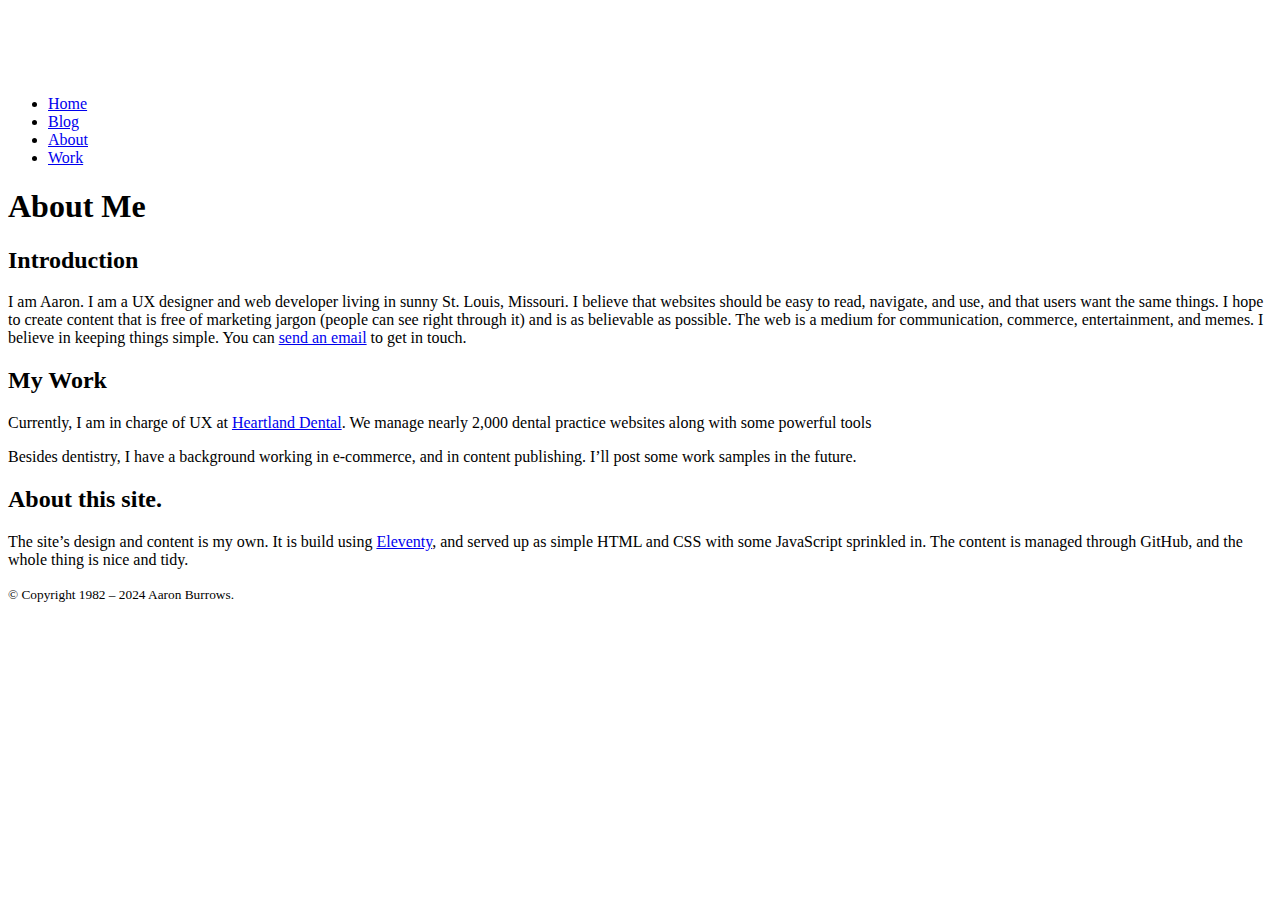
==== _dist/about/index.html @ b489a193 "Deploy from private repo at Thu Nov 28 02:48:36 UTC 2024" ====
<!DOCTYPE html>
<html lang="en">
	<head>
		<meta http-equiv="Content-Type" content="text/html; charset=utf-8" />
		<title>About Me | Aaron Burrows</title>
		<meta name="viewport" content="width=device-width, initial-scale=1.0, viewport-fit=cover" />
<meta name="apple-mobile-web-app-capable" content="yes" />
<meta name="theme-color" content="#f103a0" />
<meta name="description" content="Learn about Aaron, a UX designer and web developer fom St Louis." />
<meta name="color-scheme" content="dark light" />

<link rel="preconnect" href="https://www.googletagmanager.com" crossorigin />
<link rel="preconnect" href="https://fonts.gstatic.com" crossorigin />
<link rel="stylesheet" type="text/css" href="/assets/css/main.css" />
<link rel="stylesheet" type="text/css" href="/assets/css/fonts.css" />
	</head>
	<body class="about">
		<header class="page-header">
<div class="wrap">
	<a href="/" class="logo">
	<svg xmlns="http://www.w3.org/2000/svg" viewBox="0 0 1078.89 56.88" title="Aaron Burrows"><path fill="#ffffff" d="M33.5,34.64l-6.85-20h-.16l-7.08,20ZM32.81,1.29,53.14,55.65H40.73l-4.11-12.1H16.29L12,55.65H0L20.56,1.29Zm84.82,33.35-6.85-20h-.16l-7.08,20Zm-.69-33.35,20.33,54.36H124.86l-4.11-12.1H100.42l-4.26,12.1h-12L104.68,1.29ZM199,25.89c2.75,0,4.8-.61,6.17-1.83s2.06-3.2,2.06-5.94-.69-4.55-2.06-5.75-3.42-1.79-6.17-1.79H185.92V25.89Zm4.27-24.6a17.62,17.62,0,0,1,6.58,1.18,15.3,15.3,0,0,1,5,3.24,14.12,14.12,0,0,1,3.2,4.76,15.28,15.28,0,0,1,1.1,5.82,16.28,16.28,0,0,1-2,8.3,12.65,12.65,0,0,1-6.58,5.33v.15a9.2,9.2,0,0,1,3.65,1.87,10.33,10.33,0,0,1,2.36,3,13.54,13.54,0,0,1,1.33,3.77,31.5,31.5,0,0,1,.57,4.11c.05.86.11,1.88.16,3s.14,2.36.26,3.58a24,24,0,0,0,.61,3.47,8.09,8.09,0,0,0,1.26,2.77H208.84a20.62,20.62,0,0,1-1.22-6.16q-.23-3.59-.69-6.85c-.4-2.85-1.27-4.93-2.59-6.25s-3.47-2-6.47-2h-12V55.65H174V1.29Zm68,34.07a18.08,18.08,0,0,0,2.55,5.83,13.09,13.09,0,0,0,4.57,4.15,15.84,15.84,0,0,0,13.71,0,13.06,13.06,0,0,0,4.56-4.15,18.1,18.1,0,0,0,2.56-5.83A27.64,27.64,0,0,0,300,28.7a30,30,0,0,0-.79-6.93,18.39,18.39,0,0,0-2.56-6,12.91,12.91,0,0,0-4.56-4.19,15.84,15.84,0,0,0-13.71,0,13,13,0,0,0-4.57,4.19,18.37,18.37,0,0,0-2.55,6,30.51,30.51,0,0,0-.8,6.93,28.16,28.16,0,0,0,.8,6.66Zm-10.92-18a27.17,27.17,0,0,1,5.25-9.1,24,24,0,0,1,8.42-6.09,29.71,29.71,0,0,1,22.49,0,24.19,24.19,0,0,1,8.38,6.09,27,27,0,0,1,5.25,9.1A33.92,33.92,0,0,1,312,28.7a32.9,32.9,0,0,1-1.83,11.08,26.51,26.51,0,0,1-5.25,8.95,24.18,24.18,0,0,1-8.38,6,30.25,30.25,0,0,1-22.5,0,24.16,24.16,0,0,1-8.41-6,26.51,26.51,0,0,1-5.25-8.95,32.9,32.9,0,0,1-1.83-11.08A33.92,33.92,0,0,1,260.38,17.4ZM364,1.29l22.69,36.47h.15V1.29H398V55.65H386.08L363.47,19.26h-.16V55.65H352.12V1.29Zm153.71,22A8.56,8.56,0,0,0,523,21.77Q525,20.26,525,16.83a6.29,6.29,0,0,0-.69-3.13,5.11,5.11,0,0,0-1.82-1.9,7.69,7.69,0,0,0-2.63-1,17.72,17.72,0,0,0-3.08-.27H505.6V23.3Zm1.52-22a33.66,33.66,0,0,1,7.08.69,15.26,15.26,0,0,1,5.49,2.25,10.52,10.52,0,0,1,3.54,4.14,14.72,14.72,0,0,1,1.25,6.4,11.93,11.93,0,0,1-1.86,6.85,13.55,13.55,0,0,1-5.52,4.49,13.11,13.11,0,0,1,7.5,5.07,15,15,0,0,1,2.47,8.71,14.88,14.88,0,0,1-1.6,7.12,13.83,13.83,0,0,1-4.3,4.91,19,19,0,0,1-6.17,2.82,27.53,27.53,0,0,1-7.12.91H493.65V1.29Zm-.83,45.08a15.82,15.82,0,0,0,3.35-.35,8.2,8.2,0,0,0,2.81-1.14,5.63,5.63,0,0,0,1.94-2.17,7.42,7.42,0,0,0,.73-3.5q0-4.18-2.36-6a10.12,10.12,0,0,0-6.25-1.79h-13V46.37ZM619.2,51.5q-6.16,5.37-17.06,5.37t-17.09-5.33Q579,46.22,579,35.1V1.29h12V35.1a25.36,25.36,0,0,0,.38,4.34,8.44,8.44,0,0,0,5,6.43,13.7,13.7,0,0,0,5.82,1q6.4,0,8.83-2.86t2.44-8.94V1.29h12V35.1q0,11-6.16,16.4Zm73.47-25.61q4.11,0,6.16-1.83t2.06-5.94c0-2.64-.69-4.55-2.06-5.75s-3.42-1.79-6.16-1.79h-13.1V25.89Zm4.26-24.6a17.67,17.67,0,0,1,6.59,1.18,15.25,15.25,0,0,1,5,3.24,14.12,14.12,0,0,1,3.2,4.76,15.28,15.28,0,0,1,1.1,5.82,16.28,16.28,0,0,1-2,8.3,12.65,12.65,0,0,1-6.58,5.33v.15a9.2,9.2,0,0,1,3.65,1.87,10,10,0,0,1,2.36,3,13.57,13.57,0,0,1,1.34,3.77,35.32,35.32,0,0,1,.57,4.11c.05.86.1,1.88.15,3s.14,2.36.27,3.58a24,24,0,0,0,.6,3.47,8.09,8.09,0,0,0,1.26,2.77h-12a21.26,21.26,0,0,1-1.22-6.16q-.22-3.59-.69-6.85-.6-4.28-2.58-6.25t-6.48-2H679.57V55.65h-12V1.29Zm82.68,24.6q4.11,0,6.17-1.83t2.05-5.94c0-2.64-.68-4.55-2.05-5.75s-3.43-1.79-6.17-1.79H766.52V25.89Zm4.27-24.6a17.62,17.62,0,0,1,6.58,1.18,15.4,15.4,0,0,1,5,3.24,14.09,14.09,0,0,1,3.19,4.76,15.29,15.29,0,0,1,1.11,5.82,16.38,16.38,0,0,1-2,8.3,12.67,12.67,0,0,1-6.59,5.33v.15a9.17,9.17,0,0,1,3.66,1.87,10.33,10.33,0,0,1,2.36,3,13.87,13.87,0,0,1,1.33,3.77,31.5,31.5,0,0,1,.57,4.11c0,.86.1,1.88.15,3s.14,2.36.27,3.58a24,24,0,0,0,.61,3.47,7.73,7.73,0,0,0,1.26,2.77h-12a21.26,21.26,0,0,1-1.22-6.16q-.23-3.59-.68-6.85-.62-4.28-2.59-6.25t-6.47-2h-12V55.65h-12V1.29Zm68,34.07a18.08,18.08,0,0,0,2.55,5.83A13.09,13.09,0,0,0,859,45.34a15.82,15.82,0,0,0,13.7,0,13,13,0,0,0,4.57-4.15,18.08,18.08,0,0,0,2.55-5.83,27.16,27.16,0,0,0,.8-6.66,29.42,29.42,0,0,0-.8-6.93,18.37,18.37,0,0,0-2.55-6,12.94,12.94,0,0,0-4.57-4.19,15.82,15.82,0,0,0-13.7,0,12.94,12.94,0,0,0-4.57,4.19,18.37,18.37,0,0,0-2.55,6,30,30,0,0,0-.8,6.93,27.65,27.65,0,0,0,.8,6.66ZM841,17.4a27,27,0,0,1,5.25-9.1,24,24,0,0,1,8.41-6.09,29.74,29.74,0,0,1,22.5,0,24.06,24.06,0,0,1,8.37,6.09,27,27,0,0,1,5.26,9.1,33.91,33.91,0,0,1,1.82,11.3,32.64,32.64,0,0,1-1.82,11.08,26.54,26.54,0,0,1-5.26,8.95,24.14,24.14,0,0,1-8.37,6,30.25,30.25,0,0,1-22.5,0,24.16,24.16,0,0,1-8.41-6A26.35,26.35,0,0,1,841,39.78a32.9,32.9,0,0,1-1.83-11.08A33.91,33.91,0,0,1,841,17.4ZM972.61,55.65l-9.21-37h-.15l-9.06,37H942.08L927.69,1.29h11.95l8.61,37h.15l9.44-37H969l9.29,37.46h.15l8.91-37.46H999.1L984.49,55.65Zm73.09-13.4a8.5,8.5,0,0,0,2.62,3.09,11.39,11.39,0,0,0,3.85,1.75,18.44,18.44,0,0,0,4.56.57,23.1,23.1,0,0,0,3.43-.27,11.8,11.8,0,0,0,3.43-1,7.46,7.46,0,0,0,2.66-2.1,5.24,5.24,0,0,0,1.07-3.39,4.78,4.78,0,0,0-1.41-3.57,11.15,11.15,0,0,0-3.69-2.29,37.8,37.8,0,0,0-5.18-1.6q-2.89-.68-5.86-1.52a51.15,51.15,0,0,1-5.94-1.87,20.14,20.14,0,0,1-5.18-2.85,13.43,13.43,0,0,1-3.69-4.38,13.28,13.28,0,0,1-1.41-6.36,14.27,14.27,0,0,1,1.79-7.27A16.18,16.18,0,0,1,1041.43,4,20.42,20.42,0,0,1,1048,1a27.77,27.77,0,0,1,7.31-1,34.7,34.7,0,0,1,8.18,1,20.31,20.31,0,0,1,7,3.09,15.5,15.5,0,0,1,4.83,5.44,16.6,16.6,0,0,1,1.79,8h-11.57a9.44,9.44,0,0,0-1-4,6.69,6.69,0,0,0-2.32-2.52,9.72,9.72,0,0,0-3.31-1.29,20.63,20.63,0,0,0-4.07-.38,14.06,14.06,0,0,0-2.9.3,7.79,7.79,0,0,0-2.62,1.07,6.54,6.54,0,0,0-2,1.9,5.19,5.19,0,0,0-.76,2.9,4.85,4.85,0,0,0,.61,2.58,5.5,5.5,0,0,0,2.4,1.83,30.69,30.69,0,0,0,5,1.68q3.16.84,8.26,2.13c1,.2,2.42.57,4.22,1.1a20.07,20.07,0,0,1,5.37,2.55A16.31,16.31,0,0,1,1077,32a13.39,13.39,0,0,1,1.94,7.5,16.54,16.54,0,0,1-1.45,6.93,15,15,0,0,1-4.3,5.52,20.77,20.77,0,0,1-7.08,3.62,33.37,33.37,0,0,1-9.78,1.29,34.23,34.23,0,0,1-8.72-1.1,22,22,0,0,1-7.46-3.47,17,17,0,0,1-5.14-6,18,18,0,0,1-1.83-8.68h11.58a9.9,9.9,0,0,0,1,4.64Z" /></svg>
	
	</a>
	<nav class="main-nav">
		<ul>
			<li  class="home" ><a href="/" title="The home page">Home</a></li>
			<li  class="blog" ><a href="/blog/" title="Read the latest">Blog</a></li>
			<li class="about current"><a href="/about/" title="Some info about me">About</a></li>
			<li  class="work" ><a href="/work/" title="Some samples of my work">Work</a></li>
		</ul>
	</nav>
</div>
</header>
		<main>
			<div class="content">
				<h1>About Me</h1>
<h2>Introduction</h2>
<p>I am Aaron. I am a UX designer and web developer living in sunny St. Louis, Missouri. I believe that websites should be easy to read, navigate, and use, and that users want the same things. I hope to create content that is free of marketing jargon (people can see right through it) and is as believable as possible. The web is a medium for communication, commerce, entertainment, and memes. I believe in keeping things simple. You can <a href="mailto:contact@aaronburrows.com?subject=Hello!">send an email</a> to get in touch.</p>
<h2>My Work</h2>
<p>Currently, I am in charge of UX at <a href="https://heartland.com/">Heartland Dental</a>. We manage nearly 2,000 dental practice websites along with some powerful tools</p>
<p>Besides dentistry, I have a background working in e-commerce, and in content publishing. I’ll post some work samples in the future.</p>
<h2>About this site.</h2>
<p>The site’s design and content is my own. It is build using <a href="https://www.11ty.io/">Eleventy</a>, and served up as simple HTML and CSS with some JavaScript sprinkled in. The content is managed through GitHub, and the whole thing is nice and tidy.</p>


			</div>
		</main>
		<footer class="page-footer">
	<div class="wrap">
	<div class="content">
		<p><small class="copyright">&copy; Copyright 1982 &ndash; 2024 Aaron Burrows.</small></p>
	</div>
	</div>
</footer>

<script async src="https://www.googletagmanager.com/gtag/js?id=G-PHQBCPDKCT"></script>
<script>
  window.dataLayer = window.dataLayer || [];
  function gtag(){dataLayer.push(arguments);}
  gtag("js", new Date());
  gtag("config", "G-PHQBCPDKCT");
</script>

	</body>
</html>
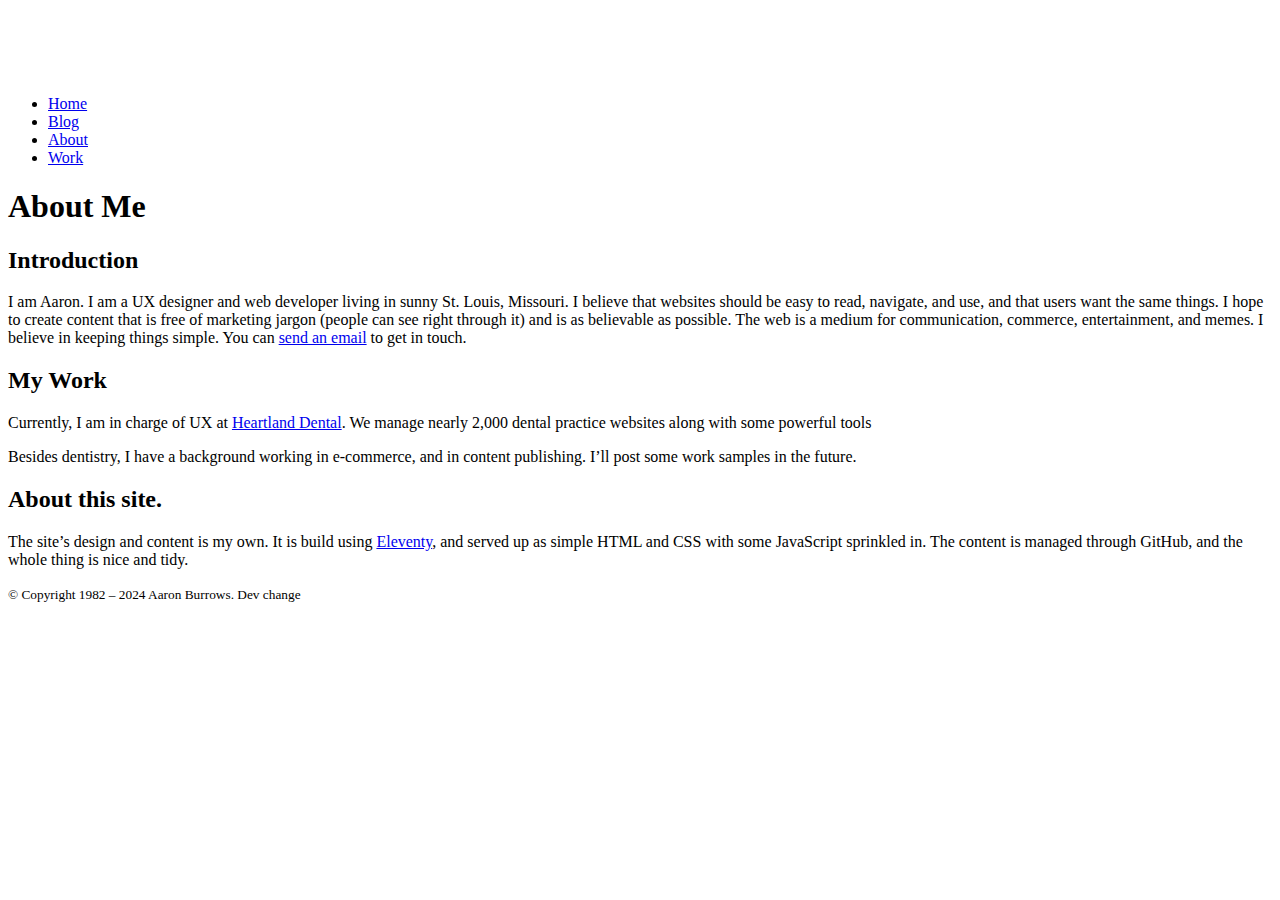
==== commit 381e06f6: "Deploy from private repo at Thu Nov 28 03:38:22 UTC 2024" ====
--- a/_dist/about/index.html
+++ b/_dist/about/index.html
@@ -48,7 +48,7 @@
 		<footer class="page-footer">
 	<div class="wrap">
 	<div class="content">
-		<p><small class="copyright">&copy; Copyright 1982 &ndash; 2024 Aaron Burrows.</small></p>
+		<p><small class="copyright">&copy; Copyright 1982 &ndash; 2024 Aaron Burrows. Dev change</small></p>
 	</div>
 	</div>
 </footer>
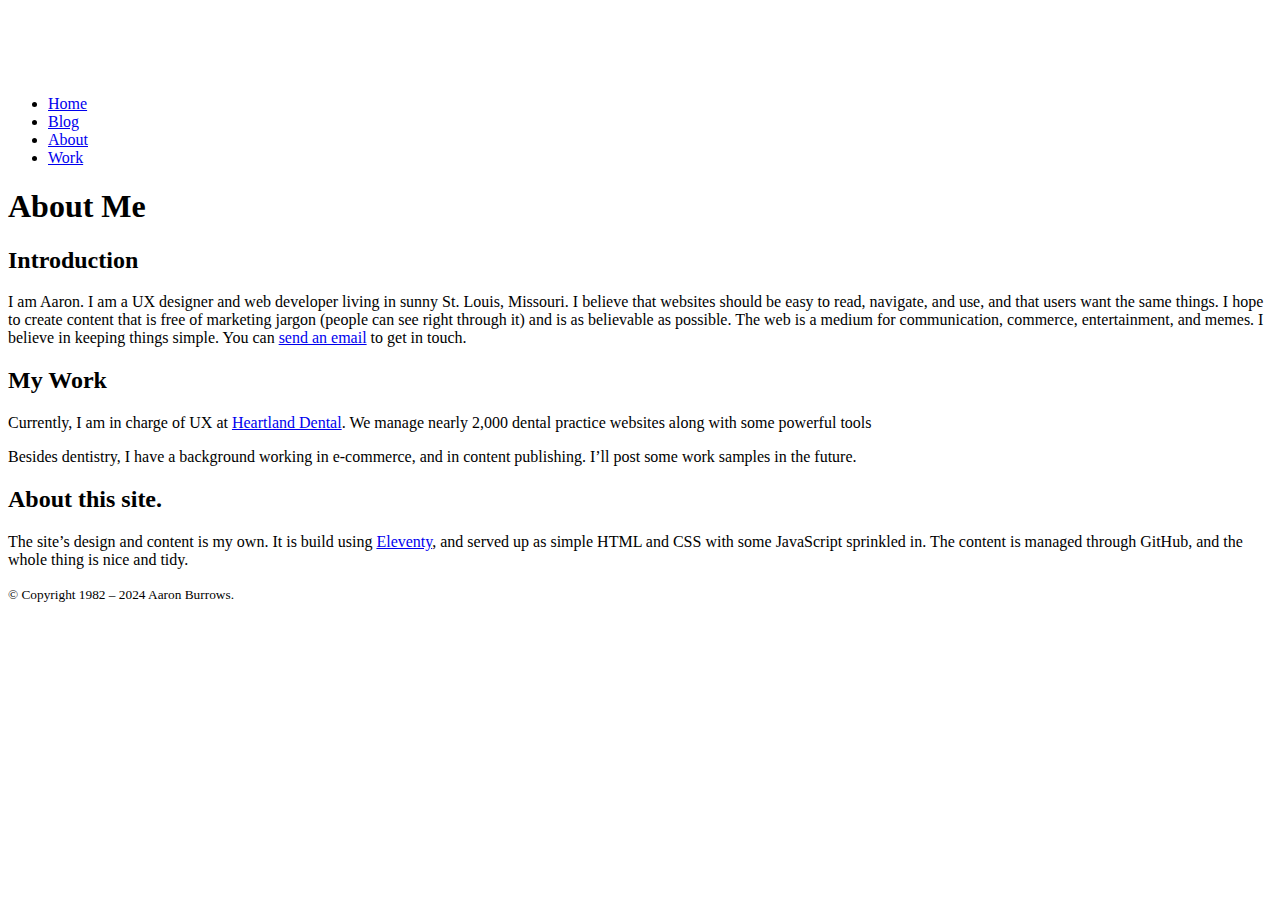
==== commit 0e5b2ee6: "Deploy from private repo at Thu Nov 28 03:39:55 UTC 2024" ====
--- a/_dist/about/index.html
+++ b/_dist/about/index.html
@@ -48,7 +48,7 @@
 		<footer class="page-footer">
 	<div class="wrap">
 	<div class="content">
-		<p><small class="copyright">&copy; Copyright 1982 &ndash; 2024 Aaron Burrows. Dev change</small></p>
+		<p><small class="copyright">&copy; Copyright 1982 &ndash; 2024 Aaron Burrows.</small></p>
 	</div>
 	</div>
 </footer>
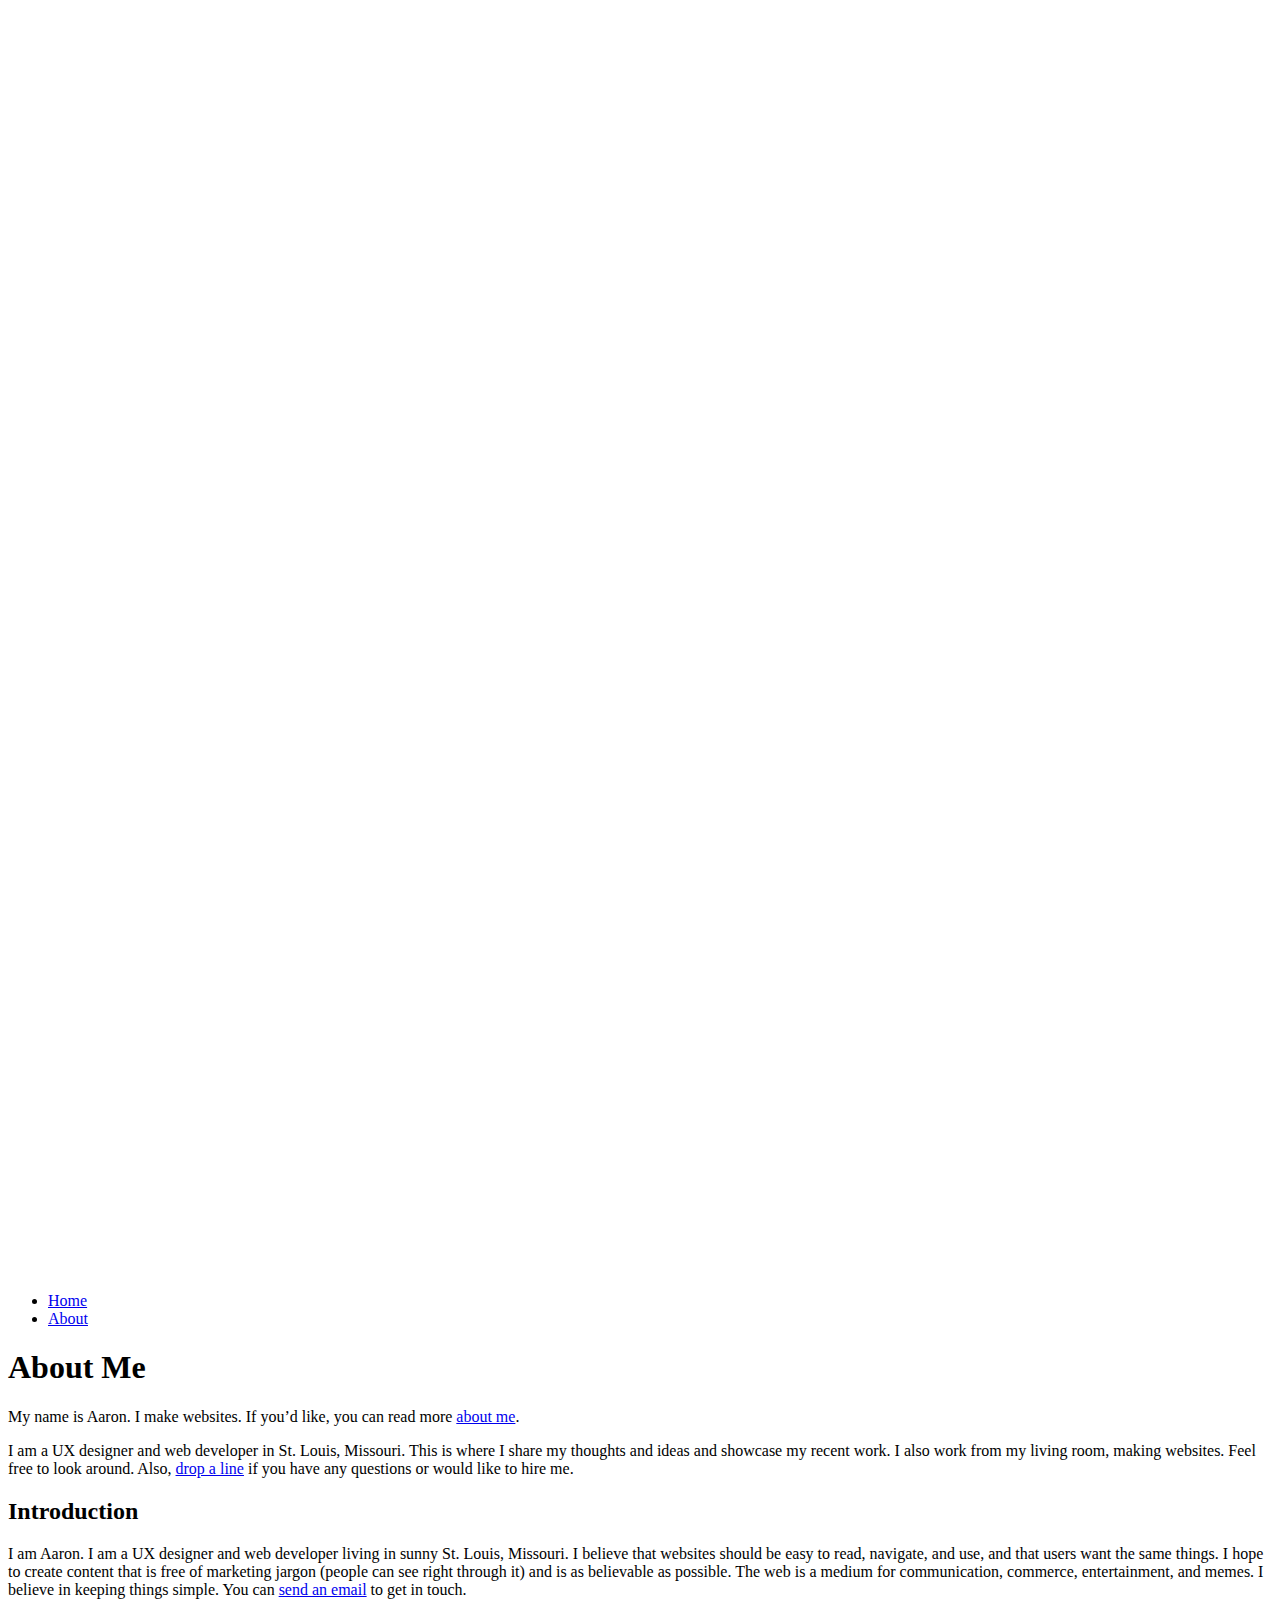
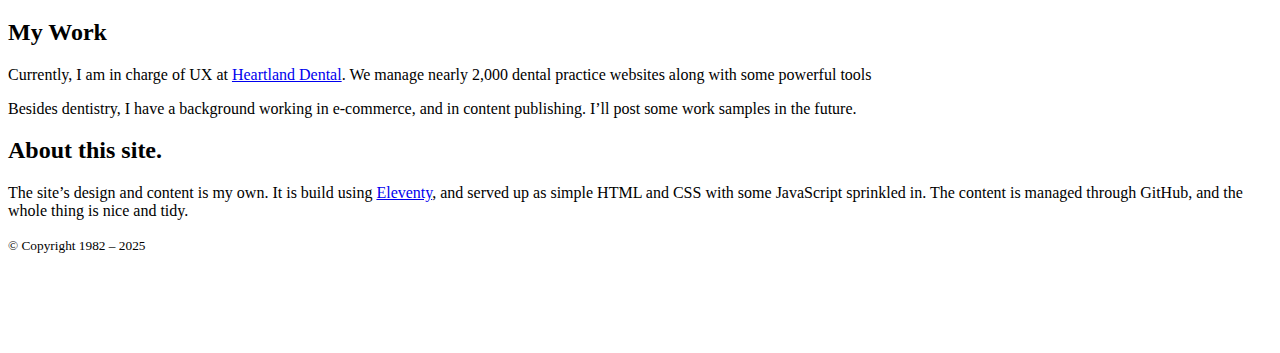
==== commit c9c94243: "Deploy from private repo at Wed Feb 26 02:16:20 UTC 2025" ====
--- a/_dist/about/index.html
+++ b/_dist/about/index.html
@@ -1,65 +1 @@
-<!DOCTYPE html>
-<html lang="en">
-	<head>
-		<meta http-equiv="Content-Type" content="text/html; charset=utf-8" />
-		<title>About Me | Aaron Burrows</title>
-		<meta name="viewport" content="width=device-width, initial-scale=1.0, viewport-fit=cover" />
-<meta name="apple-mobile-web-app-capable" content="yes" />
-<meta name="theme-color" content="#f103a0" />
-<meta name="description" content="Learn about Aaron, a UX designer and web developer fom St Louis." />
-<meta name="color-scheme" content="dark light" />
-
-<link rel="preconnect" href="https://www.googletagmanager.com" crossorigin />
-<link rel="preconnect" href="https://fonts.gstatic.com" crossorigin />
-<link rel="stylesheet" type="text/css" href="/assets/css/main.css" />
-<link rel="stylesheet" type="text/css" href="/assets/css/fonts.css" />
-	</head>
-	<body class="about">
-		<header class="page-header">
-<div class="wrap">
-	<a href="/" class="logo">
-	<svg xmlns="http://www.w3.org/2000/svg" viewBox="0 0 1078.89 56.88" title="Aaron Burrows"><path fill="#ffffff" d="M33.5,34.64l-6.85-20h-.16l-7.08,20ZM32.81,1.29,53.14,55.65H40.73l-4.11-12.1H16.29L12,55.65H0L20.56,1.29Zm84.82,33.35-6.85-20h-.16l-7.08,20Zm-.69-33.35,20.33,54.36H124.86l-4.11-12.1H100.42l-4.26,12.1h-12L104.68,1.29ZM199,25.89c2.75,0,4.8-.61,6.17-1.83s2.06-3.2,2.06-5.94-.69-4.55-2.06-5.75-3.42-1.79-6.17-1.79H185.92V25.89Zm4.27-24.6a17.62,17.62,0,0,1,6.58,1.18,15.3,15.3,0,0,1,5,3.24,14.12,14.12,0,0,1,3.2,4.76,15.28,15.28,0,0,1,1.1,5.82,16.28,16.28,0,0,1-2,8.3,12.65,12.65,0,0,1-6.58,5.33v.15a9.2,9.2,0,0,1,3.65,1.87,10.33,10.33,0,0,1,2.36,3,13.54,13.54,0,0,1,1.33,3.77,31.5,31.5,0,0,1,.57,4.11c.05.86.11,1.88.16,3s.14,2.36.26,3.58a24,24,0,0,0,.61,3.47,8.09,8.09,0,0,0,1.26,2.77H208.84a20.62,20.62,0,0,1-1.22-6.16q-.23-3.59-.69-6.85c-.4-2.85-1.27-4.93-2.59-6.25s-3.47-2-6.47-2h-12V55.65H174V1.29Zm68,34.07a18.08,18.08,0,0,0,2.55,5.83,13.09,13.09,0,0,0,4.57,4.15,15.84,15.84,0,0,0,13.71,0,13.06,13.06,0,0,0,4.56-4.15,18.1,18.1,0,0,0,2.56-5.83A27.64,27.64,0,0,0,300,28.7a30,30,0,0,0-.79-6.93,18.39,18.39,0,0,0-2.56-6,12.91,12.91,0,0,0-4.56-4.19,15.84,15.84,0,0,0-13.71,0,13,13,0,0,0-4.57,4.19,18.37,18.37,0,0,0-2.55,6,30.51,30.51,0,0,0-.8,6.93,28.16,28.16,0,0,0,.8,6.66Zm-10.92-18a27.17,27.17,0,0,1,5.25-9.1,24,24,0,0,1,8.42-6.09,29.71,29.71,0,0,1,22.49,0,24.19,24.19,0,0,1,8.38,6.09,27,27,0,0,1,5.25,9.1A33.92,33.92,0,0,1,312,28.7a32.9,32.9,0,0,1-1.83,11.08,26.51,26.51,0,0,1-5.25,8.95,24.18,24.18,0,0,1-8.38,6,30.25,30.25,0,0,1-22.5,0,24.16,24.16,0,0,1-8.41-6,26.51,26.51,0,0,1-5.25-8.95,32.9,32.9,0,0,1-1.83-11.08A33.92,33.92,0,0,1,260.38,17.4ZM364,1.29l22.69,36.47h.15V1.29H398V55.65H386.08L363.47,19.26h-.16V55.65H352.12V1.29Zm153.71,22A8.56,8.56,0,0,0,523,21.77Q525,20.26,525,16.83a6.29,6.29,0,0,0-.69-3.13,5.11,5.11,0,0,0-1.82-1.9,7.69,7.69,0,0,0-2.63-1,17.72,17.72,0,0,0-3.08-.27H505.6V23.3Zm1.52-22a33.66,33.66,0,0,1,7.08.69,15.26,15.26,0,0,1,5.49,2.25,10.52,10.52,0,0,1,3.54,4.14,14.72,14.72,0,0,1,1.25,6.4,11.93,11.93,0,0,1-1.86,6.85,13.55,13.55,0,0,1-5.52,4.49,13.11,13.11,0,0,1,7.5,5.07,15,15,0,0,1,2.47,8.71,14.88,14.88,0,0,1-1.6,7.12,13.83,13.83,0,0,1-4.3,4.91,19,19,0,0,1-6.17,2.82,27.53,27.53,0,0,1-7.12.91H493.65V1.29Zm-.83,45.08a15.82,15.82,0,0,0,3.35-.35,8.2,8.2,0,0,0,2.81-1.14,5.63,5.63,0,0,0,1.94-2.17,7.42,7.42,0,0,0,.73-3.5q0-4.18-2.36-6a10.12,10.12,0,0,0-6.25-1.79h-13V46.37ZM619.2,51.5q-6.16,5.37-17.06,5.37t-17.09-5.33Q579,46.22,579,35.1V1.29h12V35.1a25.36,25.36,0,0,0,.38,4.34,8.44,8.44,0,0,0,5,6.43,13.7,13.7,0,0,0,5.82,1q6.4,0,8.83-2.86t2.44-8.94V1.29h12V35.1q0,11-6.16,16.4Zm73.47-25.61q4.11,0,6.16-1.83t2.06-5.94c0-2.64-.69-4.55-2.06-5.75s-3.42-1.79-6.16-1.79h-13.1V25.89Zm4.26-24.6a17.67,17.67,0,0,1,6.59,1.18,15.25,15.25,0,0,1,5,3.24,14.12,14.12,0,0,1,3.2,4.76,15.28,15.28,0,0,1,1.1,5.82,16.28,16.28,0,0,1-2,8.3,12.65,12.65,0,0,1-6.58,5.33v.15a9.2,9.2,0,0,1,3.65,1.87,10,10,0,0,1,2.36,3,13.57,13.57,0,0,1,1.34,3.77,35.32,35.32,0,0,1,.57,4.11c.05.86.1,1.88.15,3s.14,2.36.27,3.58a24,24,0,0,0,.6,3.47,8.09,8.09,0,0,0,1.26,2.77h-12a21.26,21.26,0,0,1-1.22-6.16q-.22-3.59-.69-6.85-.6-4.28-2.58-6.25t-6.48-2H679.57V55.65h-12V1.29Zm82.68,24.6q4.11,0,6.17-1.83t2.05-5.94c0-2.64-.68-4.55-2.05-5.75s-3.43-1.79-6.17-1.79H766.52V25.89Zm4.27-24.6a17.62,17.62,0,0,1,6.58,1.18,15.4,15.4,0,0,1,5,3.24,14.09,14.09,0,0,1,3.19,4.76,15.29,15.29,0,0,1,1.11,5.82,16.38,16.38,0,0,1-2,8.3,12.67,12.67,0,0,1-6.59,5.33v.15a9.17,9.17,0,0,1,3.66,1.87,10.33,10.33,0,0,1,2.36,3,13.87,13.87,0,0,1,1.33,3.77,31.5,31.5,0,0,1,.57,4.11c0,.86.1,1.88.15,3s.14,2.36.27,3.58a24,24,0,0,0,.61,3.47,7.73,7.73,0,0,0,1.26,2.77h-12a21.26,21.26,0,0,1-1.22-6.16q-.23-3.59-.68-6.85-.62-4.28-2.59-6.25t-6.47-2h-12V55.65h-12V1.29Zm68,34.07a18.08,18.08,0,0,0,2.55,5.83A13.09,13.09,0,0,0,859,45.34a15.82,15.82,0,0,0,13.7,0,13,13,0,0,0,4.57-4.15,18.08,18.08,0,0,0,2.55-5.83,27.16,27.16,0,0,0,.8-6.66,29.42,29.42,0,0,0-.8-6.93,18.37,18.37,0,0,0-2.55-6,12.94,12.94,0,0,0-4.57-4.19,15.82,15.82,0,0,0-13.7,0,12.94,12.94,0,0,0-4.57,4.19,18.37,18.37,0,0,0-2.55,6,30,30,0,0,0-.8,6.93,27.65,27.65,0,0,0,.8,6.66ZM841,17.4a27,27,0,0,1,5.25-9.1,24,24,0,0,1,8.41-6.09,29.74,29.74,0,0,1,22.5,0,24.06,24.06,0,0,1,8.37,6.09,27,27,0,0,1,5.26,9.1,33.91,33.91,0,0,1,1.82,11.3,32.64,32.64,0,0,1-1.82,11.08,26.54,26.54,0,0,1-5.26,8.95,24.14,24.14,0,0,1-8.37,6,30.25,30.25,0,0,1-22.5,0,24.16,24.16,0,0,1-8.41-6A26.35,26.35,0,0,1,841,39.78a32.9,32.9,0,0,1-1.83-11.08A33.91,33.91,0,0,1,841,17.4ZM972.61,55.65l-9.21-37h-.15l-9.06,37H942.08L927.69,1.29h11.95l8.61,37h.15l9.44-37H969l9.29,37.46h.15l8.91-37.46H999.1L984.49,55.65Zm73.09-13.4a8.5,8.5,0,0,0,2.62,3.09,11.39,11.39,0,0,0,3.85,1.75,18.44,18.44,0,0,0,4.56.57,23.1,23.1,0,0,0,3.43-.27,11.8,11.8,0,0,0,3.43-1,7.46,7.46,0,0,0,2.66-2.1,5.24,5.24,0,0,0,1.07-3.39,4.78,4.78,0,0,0-1.41-3.57,11.15,11.15,0,0,0-3.69-2.29,37.8,37.8,0,0,0-5.18-1.6q-2.89-.68-5.86-1.52a51.15,51.15,0,0,1-5.94-1.87,20.14,20.14,0,0,1-5.18-2.85,13.43,13.43,0,0,1-3.69-4.38,13.28,13.28,0,0,1-1.41-6.36,14.27,14.27,0,0,1,1.79-7.27A16.18,16.18,0,0,1,1041.43,4,20.42,20.42,0,0,1,1048,1a27.77,27.77,0,0,1,7.31-1,34.7,34.7,0,0,1,8.18,1,20.31,20.31,0,0,1,7,3.09,15.5,15.5,0,0,1,4.83,5.44,16.6,16.6,0,0,1,1.79,8h-11.57a9.44,9.44,0,0,0-1-4,6.69,6.69,0,0,0-2.32-2.52,9.72,9.72,0,0,0-3.31-1.29,20.63,20.63,0,0,0-4.07-.38,14.06,14.06,0,0,0-2.9.3,7.79,7.79,0,0,0-2.62,1.07,6.54,6.54,0,0,0-2,1.9,5.19,5.19,0,0,0-.76,2.9,4.85,4.85,0,0,0,.61,2.58,5.5,5.5,0,0,0,2.4,1.83,30.69,30.69,0,0,0,5,1.68q3.16.84,8.26,2.13c1,.2,2.42.57,4.22,1.1a20.07,20.07,0,0,1,5.37,2.55A16.31,16.31,0,0,1,1077,32a13.39,13.39,0,0,1,1.94,7.5,16.54,16.54,0,0,1-1.45,6.93,15,15,0,0,1-4.3,5.52,20.77,20.77,0,0,1-7.08,3.62,33.37,33.37,0,0,1-9.78,1.29,34.23,34.23,0,0,1-8.72-1.1,22,22,0,0,1-7.46-3.47,17,17,0,0,1-5.14-6,18,18,0,0,1-1.83-8.68h11.58a9.9,9.9,0,0,0,1,4.64Z" /></svg>
-	
-	</a>
-	<nav class="main-nav">
-		<ul>
-			<li  class="home" ><a href="/" title="The home page">Home</a></li>
-			<li  class="blog" ><a href="/blog/" title="Read the latest">Blog</a></li>
-			<li class="about current"><a href="/about/" title="Some info about me">About</a></li>
-			<li  class="work" ><a href="/work/" title="Some samples of my work">Work</a></li>
-		</ul>
-	</nav>
-</div>
-</header>
-		<main>
-			<div class="content">
-				<h1>About Me</h1>
-<h2>Introduction</h2>
-<p>I am Aaron. I am a UX designer and web developer living in sunny St. Louis, Missouri. I believe that websites should be easy to read, navigate, and use, and that users want the same things. I hope to create content that is free of marketing jargon (people can see right through it) and is as believable as possible. The web is a medium for communication, commerce, entertainment, and memes. I believe in keeping things simple. You can <a href="mailto:contact@aaronburrows.com?subject=Hello!">send an email</a> to get in touch.</p>
-<h2>My Work</h2>
-<p>Currently, I am in charge of UX at <a href="https://heartland.com/">Heartland Dental</a>. We manage nearly 2,000 dental practice websites along with some powerful tools</p>
-<p>Besides dentistry, I have a background working in e-commerce, and in content publishing. I’ll post some work samples in the future.</p>
-<h2>About this site.</h2>
-<p>The site’s design and content is my own. It is build using <a href="https://www.11ty.io/">Eleventy</a>, and served up as simple HTML and CSS with some JavaScript sprinkled in. The content is managed through GitHub, and the whole thing is nice and tidy.</p>
-
-
-			</div>
-		</main>
-		<footer class="page-footer">
-	<div class="wrap">
-	<div class="content">
-		<p><small class="copyright">&copy; Copyright 1982 &ndash; 2024 Aaron Burrows.</small></p>
-	</div>
-	</div>
-</footer>
-
-<script async src="https://www.googletagmanager.com/gtag/js?id=G-PHQBCPDKCT"></script>
-<script>
-  window.dataLayer = window.dataLayer || [];
-  function gtag(){dataLayer.push(arguments);}
-  gtag("js", new Date());
-  gtag("config", "G-PHQBCPDKCT");
-</script>
-
-	</body>
-</html>+<!DOCTYPE html><html lang=en><head><meta http-equiv=Content-Type content="text/html; charset=utf-8"><title>About Me | Aaron Burrows</title><meta name=viewport content="width=device-width,initial-scale=1,viewport-fit=cover"><meta name=apple-mobile-web-app-capable content=yes><meta name=theme-color content=#f103a0><meta name=description content="Learn about Aaron, a UX designer and web developer fom St Louis."><meta name=color-scheme content="dark light"><link rel=preconnect href=https://www.googletagmanager.com crossorigin><link rel=preconnect href=https://fonts.gstatic.com crossorigin><link rel=stylesheet type=text/css href=/assets/css/main.css><link rel=stylesheet type=text/css href=/assets/css/fonts.css></head><body class=about><div class=content-wrapper><header class=page-header><div class=wrap><div class=contents><a href=/ class=logo><svg xmlns=http://www.w3.org/2000/svg viewBox="0 0 600 600" fill=#ffffff role=img aria-describedby="logo-title logo-desc"><title id=logo-title>Aaron Burrows Logo</title><desc id=logo-desc>Aaron Burrows spelled out in a box with three rows</desc><path d=m230.38,436.42c-2.58-1.79-5.76-2.69-9.54-2.69s-6.95.9-9.54,2.69c-2.58,1.79-4.54,4.42-5.87,7.88-1.33,3.46-1.99,7.71-1.99,12.74s.66,9.28,1.99,12.74c1.33,3.46,3.28,6.09,5.87,7.88,2.58,1.79,5.76,2.69,9.54,2.69s6.95-.9,9.54-2.69c2.58-1.79,4.54-4.42,5.87-7.88,1.33-3.46,1.99-7.71,1.99-12.74s-.66-9.28-1.99-12.74c-1.33-3.46-3.28-6.09-5.87-7.88Z /><polygon class=cls-1 points="241.79 114.73 233.42 142.47 250.82 142.47 242.44 114.73 241.79 114.73"/><path d=m243.55,302.46c-1.66-.71-3.64-1.07-5.97-1.07h-10.99v17.72h10.67c3.83,0,6.7-.72,8.62-2.15,1.91-1.44,2.87-3.56,2.87-6.38,0-1.97-.45-3.64-1.35-5.01-.9-1.37-2.18-2.41-3.84-3.12Z /><path d=m241.23,286.34c1.53-.63,2.73-1.54,3.59-2.73.86-1.19,1.29-2.65,1.29-4.37,0-2.6-.93-4.59-2.79-5.97-1.86-1.38-4.21-2.07-7.06-2.07h-9.68v16.08h9.35c2,0,3.76-.31,5.29-.94Z /><path d=m367.87,129.15c1.9-.67,3.36-1.74,4.39-3.22,1.03-1.48,1.54-3.41,1.54-5.78s-.51-4.37-1.54-5.89c-1.03-1.52-2.49-2.64-4.39-3.36-1.9-.72-4.19-1.09-6.87-1.09h-8.04v20.35h8.04c2.68,0,4.97-.33,6.87-1.01Z /><polygon class=cls-1 points="113.22 114.73 104.85 142.47 122.25 142.47 113.88 114.73 113.22 114.73"/><path d=m110.74,434.33c-1.9-.72-4.19-1.09-6.87-1.09h-8.04v20.35h8.04c2.68,0,4.97-.33,6.87-1.01,1.9-.67,3.36-1.74,4.39-3.22,1.03-1.48,1.54-3.41,1.54-5.78s-.51-4.37-1.54-5.89c-1.03-1.52-2.49-2.64-4.39-3.36Z /><path d=m496.44,272.61c-1.9-.72-4.19-1.09-6.87-1.09h-8.04v20.35h8.04c2.68,0,4.97-.33,6.87-1.01,1.9-.67,3.36-1.74,4.39-3.22,1.03-1.48,1.54-3.41,1.54-5.78s-.51-4.37-1.54-5.89c-1.03-1.52-2.49-2.64-4.39-3.36Z /><path d=m474.94,154.22c2.58,1.79,5.76,2.69,9.54,2.69s6.95-.9,9.54-2.69c2.58-1.79,4.54-4.42,5.87-7.88,1.33-3.46,1.99-7.71,1.99-12.74s-.66-9.28-1.99-12.74c-1.33-3.46-3.28-6.09-5.87-7.88-2.58-1.79-5.76-2.69-9.54-2.69s-6.95.9-9.54,2.69c-2.58,1.79-4.54,4.42-5.87,7.88-1.33,3.46-1.99,7.71-1.99,12.74s.66,9.28,1.99,12.74c1.33,3.46,3.28,6.09,5.87,7.88Z /><path d=m0,0v600h600V0H0Zm330.15,91.6h36.27c6.24,0,11.69,1.14,16.37,3.41,4.68,2.27,8.31,5.54,10.91,9.81,2.6,4.27,3.9,9.38,3.9,15.34s-1.33,11.09-4,15.22c-2.49,3.86-5.92,6.83-10.27,8.93l17.06,31.32h-24.78l-14.75-27.73h-7.89v27.73h-22.81v-84.02Zm-2.02,161.71h22.81v51.86c0,2.6.57,4.92,1.72,6.95,1.15,2.04,2.74,3.63,4.78,4.78,2.04,1.15,4.36,1.72,6.95,1.72s4.95-.57,6.97-1.72c2.02-1.15,3.61-2.74,4.76-4.78,1.15-2.04,1.72-4.36,1.72-6.95v-51.86h22.81v53.82c0,6.4-1.53,11.93-4.57,16.59-3.05,4.66-7.3,8.26-12.74,10.79-5.44,2.53-11.76,3.79-18.95,3.79s-13.59-1.26-19.04-3.79c-5.44-2.53-9.68-6.13-12.7-10.79-3.02-4.66-4.53-10.19-4.53-16.59v-53.82Zm-209.65,245.73l-14.75-27.73h-7.89v27.73h-22.81v-84.02h36.27c6.24,0,11.69,1.14,16.37,3.41,4.68,2.27,8.31,5.54,10.91,9.8,2.6,4.27,3.9,9.38,3.9,15.34s-1.33,11.09-4,15.22c-2.49,3.86-5.92,6.83-10.27,8.93l17.06,31.32h-24.78Zm27.24-161.71h-19.04l-30.36-44.14h-.49v44.14h-22.81v-84.02h19.36l29.87,43.98h.66v-43.98h22.81v84.02Zm-13.46-161.71l-4.85-16.08h-27.71l-4.85,16.08h-24.62l27.73-84.02h31.18l27.73,84.02h-24.62Zm123.98,305.07c-3.64,6.41-8.55,11.27-14.73,14.56-6.18,3.3-13.07,4.94-20.68,4.94s-14.57-1.66-20.74-4.98c-6.17-3.32-11.06-8.19-14.69-14.6-3.62-6.41-5.44-14.27-5.44-23.57s1.81-17.24,5.44-23.65c3.62-6.41,8.52-11.27,14.69-14.56,6.17-3.3,13.08-4.94,20.74-4.94s14.5,1.65,20.68,4.94c6.18,3.3,11.09,8.15,14.73,14.56,3.64,6.41,5.46,14.3,5.46,23.65s-1.82,17.24-5.46,23.65Zm13.03-154.88c-2.39,3.58-5.79,6.4-10.19,8.45-4.4,2.05-9.66,3.08-15.75,3.08h-39.55v-84.02h36.43c6.4,0,11.78.86,16.14,2.58,4.36,1.72,7.66,4.16,9.89,7.3,2.23,3.15,3.34,6.85,3.34,11.12,0,3.09-.68,5.91-2.03,8.45-1.35,2.54-3.25,4.67-5.68,6.38-2.43,1.71-5.28,2.89-8.53,3.55v.82c3.61.14,6.89,1.05,9.85,2.73,2.95,1.68,5.31,3.99,7.06,6.93,1.75,2.94,2.63,6.39,2.63,10.36,0,4.59-1.2,8.68-3.59,12.27Zm-8.44-150.19l-4.85-16.08h-27.71l-4.85,16.08h-24.62l27.73-84.02h31.18l27.73,84.02h-24.62Zm135.73,323.43h-21.83l-14.28-46.93h-.66l-14.28,46.93h-21.83l-24.78-84.02h25.44l11.49,51.69h.66l13.62-51.69h20.02l13.62,51.86h.66l11.49-51.86h25.44l-24.78,84.02Zm52.5-341.87c-3.62-6.41-5.44-14.27-5.44-23.57s1.81-17.24,5.44-23.65c3.62-6.41,8.52-11.27,14.69-14.56,6.17-3.3,13.08-4.94,20.74-4.94s14.5,1.65,20.68,4.94c6.18,3.3,11.09,8.15,14.73,14.56,3.64,6.41,5.46,14.3,5.46,23.65s-1.82,17.24-5.46,23.65c-3.64,6.41-8.55,11.27-14.73,14.56-6.18,3.3-13.07,4.94-20.68,4.94s-14.57-1.66-20.74-4.98c-6.17-3.32-11.06-8.19-14.69-14.6Zm73.95,331.12c-2.74,3.83-6.64,6.74-11.71,8.74-5.07,2-11.17,2.99-18.28,2.99s-13.67-1.08-19.1-3.24c-5.43-2.16-9.64-5.49-12.64-9.99-2.99-4.5-4.51-10.26-4.53-17.29h21.66c.14,2.57.78,4.73,1.93,6.48,1.15,1.75,2.77,3.08,4.86,3.98,2.09.9,4.59,1.35,7.49,1.35,2.43,0,4.47-.3,6.11-.9,1.64-.6,2.89-1.44,3.73-2.5.85-1.07,1.29-2.28,1.31-3.65-.03-1.29-.44-2.41-1.25-3.38-.81-.97-2.13-1.85-3.96-2.63-1.83-.78-4.31-1.51-7.43-2.19l-8.37-1.81c-7.44-1.61-13.3-4.31-17.58-8.1-4.28-3.79-6.41-8.96-6.38-15.53-.03-5.33,1.4-10,4.29-14.01,2.89-4.01,6.89-7.13,12.02-9.37,5.13-2.24,11.02-3.36,17.66-3.36s12.65,1.14,17.6,3.41c4.95,2.27,8.77,5.46,11.47,9.58,2.69,4.12,4.05,8.92,4.08,14.42h-21.83c-.22-2.73-1.24-4.87-3.06-6.4-1.82-1.53-4.57-2.3-8.27-2.3-2.35,0-4.27.28-5.76.84-1.49.56-2.59,1.32-3.3,2.28-.71.96-1.08,2.05-1.11,3.28-.06,1.01.13,1.92.55,2.73.42.81,1.1,1.53,2.03,2.17.93.64,2.12,1.22,3.57,1.74,1.45.52,3.17.98,5.17,1.39l6.89,1.48c4.65.98,8.63,2.28,11.94,3.9,3.31,1.61,6.02,3.51,8.12,5.68,2.11,2.17,3.66,4.62,4.66,7.32,1,2.71,1.51,5.66,1.54,8.86-.03,5.52-1.41,10.2-4.14,14.03Zm-18.83-150.97l-14.75-27.73h-7.89v27.73h-22.81v-84.02h36.27c6.24,0,11.69,1.14,16.37,3.41,4.68,2.27,8.31,5.54,10.91,9.8,2.6,4.27,3.9,9.38,3.9,15.34s-1.33,11.09-4,15.22c-2.49,3.86-5.92,6.83-10.27,8.93l17.06,31.32h-24.78Z /></svg></a><nav class=main-nav><ul><li class=home><a href=/ title="The home page">Home</a></li><li class="about current"><a href=/about/ title="Some info about me">About</a></li></ul></nav></div></div></header><main><div class=hero-simple><div class=wrap><hgroup><h1>About Me</h1></hgroup></div></div><div class=main-content><div class=wrap><p>My name is Aaron. I make websites. If you’d like, you can read more <a href=/about/ >about me</a>.</p><p>I am a UX designer and web developer in St. Louis, Missouri. This is where I share my thoughts and ideas and showcase my recent work. I also work from my living room, making websites. Feel free to look around. Also, <a href=mailto:info@aaronburrows.com>drop a line</a> if you have any questions or would like to hire me.</p><h2>Introduction</h2><p>I am Aaron. I am a UX designer and web developer living in sunny St. Louis, Missouri. I believe that websites should be easy to read, navigate, and use, and that users want the same things. I hope to create content that is free of marketing jargon (people can see right through it) and is as believable as possible. The web is a medium for communication, commerce, entertainment, and memes. I believe in keeping things simple. You can <a href="mailto:contact@aaronburrows.com?subject=Hello!">send an email</a> to get in touch.</p><h2>My Work</h2><p>Currently, I am in charge of UX at <a href=https://heartland.com/ >Heartland Dental</a>. We manage nearly 2,000 dental practice websites along with some powerful tools</p><p>Besides dentistry, I have a background working in e-commerce, and in content publishing. I’ll post some work samples in the future.</p><h2>About this site.</h2><p>The site’s design and content is my own. It is build using <a href=https://www.11ty.io/ >Eleventy</a>, and served up as simple HTML and CSS with some JavaScript sprinkled in. The content is managed through GitHub, and the whole thing is nice and tidy.</p></div></div></main></div><footer class=page-footer><div class=wrap><p><small class=copyright>&copy; Copyright 1982 &ndash; 2025</small></p><svg xmlns=http://www.w3.org/2000/svg viewBox="0 0 2787.56 156.07" fill=#ffffff role=img aria-describedby="logo-wide-title logo-wide-desc"><title id=logo-wide-title>Aaron Burrows Logo - Wide</title><desc id=logo-wide-desc>Aaron Burrows displayed as a long line of text</desc><path d=M114.42,152.71h41.42L99.64,3.36h-42.32L0,152.71h40.98l10.08-25.08h54.19l9.18,25.08ZM61.8,98.07l16.35-48.36,16.79,48.36h-33.14Z /><path d=M340.58,152.71h41.42L325.8,3.36h-42.32l-57.32,149.35h40.98l10.08-25.08h54.19l9.18,25.08ZM287.96,98.07l16.35-48.36,16.79,48.36h-33.14Z /><path d=M466.42,3.36v149.35h38.74v-57.32l37.17,57.32h48.14l-46.8-61.13c6.94-1.34,14.78-4.7,20.6-10.3,7.39-7.17,11.87-18.36,11.87-31.12,0-11.87-4.25-24.85-12.76-33.59-10.97-11.42-25.3-13.21-36.5-13.21h-60.46ZM505.16,33.36h7.39c8.51,0,15,2.24,18.58,5.82,3.36,3.13,5.15,8.06,5.15,12.54,0,4.7-2.02,9.63-4.93,12.54-4.7,4.48-12.99,6.05-18.81,6.05h-7.39v-36.95Z /><path d=M832.08,78.14c0-19.93-7.61-40.98-23.51-55.98-15.23-14.55-36.72-22.17-58.89-22.17s-43.66,7.61-58.89,22.17c-15.9,15-23.51,36.05-23.51,55.98s7.61,40.53,23.51,55.75c15.23,14.55,36.72,22.17,58.89,22.17s43.66-7.61,58.89-22.17c15.9-15.23,23.51-36.05,23.51-55.75ZM749.68,37.62c10.3,0,21.72,4.03,30,11.87,6.94,6.72,12.09,17.02,12.09,28.66s-5.15,21.72-12.09,28.66c-6.94,6.94-16.79,11.64-30,11.64s-23.06-4.93-30.23-11.87c-5.6-5.37-11.87-14.55-11.87-27.77,0-10.52,3.81-21.5,11.87-29.33,8.06-8.06,19.48-11.87,30.23-11.87Z /><path d=M962.63,152.71V61.35l71.43,91.36h38.74V3.36h-38.74v91.36L962.63,3.36h-38.74v149.35h38.74Z /><path d=M1352.92,152.71c18.36,0,32.47-5.82,40.53-14.11,5.6-5.6,10.97-15.23,10.97-29.33,0-11.87-4.03-21.5-10.08-27.32-4.7-4.48-12.54-8.06-20.38-8.96,5.6-2.46,8.96-5.82,12.09-11.64,3.13-6.27,4.25-11.87,4.25-18.36,0-13.21-4.03-22.39-9.18-27.99-9.18-10.08-21.94-11.64-32.69-11.64h-57.77v149.35h62.25ZM1329.41,33.14h7.17c7.61,0,12.32,2.02,14.78,4.48,2.24,2.46,3.58,6.27,3.58,10.08,0,3.36-1.12,7.39-3.58,9.85-4.03,4.25-10.75,4.7-14.78,4.7h-7.17v-29.11ZM1329.41,91.13h8.06c9.63,0,19.26.22,23.96,4.93,2.24,2.24,3.81,6.05,3.81,10.75,0,4.25-1.34,7.61-3.13,9.63-4.25,4.93-13.21,6.05-23.96,6.05h-8.73v-31.35Z /><path d=M1496.23,3.36v85.76c0,15.9,1.57,34.93,14.55,49.04,9.18,9.85,25.97,17.91,49.48,17.91,21.05,0,36.72-5.82,49.26-18.58,16.12-16.35,16.79-32.69,16.79-48.36V3.36h-38.74v85.09c0,8.28.22,19.26-8.73,27.09-4.25,3.81-11.2,6.49-17.91,6.49s-13.88-2.91-18.36-7.17c-7.39-7.17-7.61-16.79-7.61-23.06V3.36h-38.74Z /><path d=M1724.85,3.36v149.35h38.74v-57.32l37.17,57.32h48.14l-46.8-61.13c6.94-1.34,14.78-4.7,20.6-10.3,7.39-7.17,11.87-18.36,11.87-31.12,0-11.87-4.25-24.85-12.76-33.59-10.97-11.42-25.3-13.21-36.5-13.21h-60.46ZM1763.58,33.36h7.39c8.51,0,15,2.24,18.58,5.82,3.36,3.13,5.15,8.06,5.15,12.54,0,4.7-2.02,9.63-4.93,12.54-4.7,4.48-12.99,6.05-18.81,6.05h-7.39v-36.95Z /><path d=M1932.42,3.36v149.35h38.74v-57.32l37.17,57.32h48.14l-46.8-61.13c6.94-1.34,14.78-4.7,20.6-10.3,7.39-7.17,11.87-18.36,11.87-31.12,0-11.87-4.25-24.85-12.76-33.59-10.97-11.42-25.3-13.21-36.5-13.21h-60.46ZM1971.16,33.36h7.39c8.51,0,15,2.24,18.58,5.82,3.36,3.13,5.15,8.06,5.15,12.54,0,4.7-2.02,9.63-4.93,12.54-4.7,4.48-12.99,6.05-18.81,6.05h-7.39v-36.95Z /><path d=M2298.07,78.14c0-19.93-7.61-40.98-23.51-55.98-15.23-14.55-36.72-22.17-58.89-22.17s-43.66,7.61-58.89,22.17c-15.9,15-23.51,36.05-23.51,55.98s7.61,40.53,23.51,55.75c15.23,14.55,36.72,22.17,58.89,22.17s43.66-7.61,58.89-22.17c15.9-15.23,23.51-36.05,23.51-55.75ZM2215.68,37.62c10.3,0,21.72,4.03,30,11.87,6.94,6.72,12.09,17.02,12.09,28.66s-5.15,21.72-12.09,28.66c-6.94,6.94-16.79,11.64-30,11.64s-23.06-4.93-30.23-11.87c-5.6-5.37-11.87-14.55-11.87-27.77,0-10.52,3.81-21.5,11.87-29.33,8.06-8.06,19.48-11.87,30.23-11.87Z /><path d=M2374.21,3.36l44.56,149.35h39.41l28.66-86.43,27.09,86.43h39.63l47.69-149.35h-40.53l-28.21,96.51-29.33-96.51h-30.9l-31.57,96.51-25.97-96.51h-40.53Z /><path d=M2677.4,139.27c10.75,7.39,20.15,10.97,22.61,11.87,10.97,4.03,19.93,4.93,29.33,4.93,15.9,0,31.35-2.46,44.11-15.23,10.75-10.75,14.11-23.96,14.11-37.62,0-10.3-2.02-18.58-9.63-26.65-7.84-8.51-17.69-11.87-27.09-14.78l-11.87-3.58c-9.18-2.69-11.87-5.37-12.99-6.72-1.57-2.02-2.02-4.03-2.02-6.72,0-3.36,1.57-5.82,3.81-8.06,3.81-3.58,8.96-4.48,12.76-4.48,5.15,0,13.88.9,25.53,10.08l15.45-30.23c-14.11-7.39-31.35-12.09-46.13-12.09-18.14,0-30.68,6.49-38.29,14.11-6.49,6.49-13.66,17.69-13.66,36.05,0,7.61.9,18.14,8.51,26.42,6.05,6.72,15.23,10.08,21.5,12.09l10.08,3.13c9.63,2.91,15.45,4.48,19.26,7.84,3.13,2.69,4.25,6.05,4.25,8.96,0,3.81-1.57,7.17-3.81,9.4-2.46,2.69-7.17,5.15-15,5.15-13.43,0-25.97-7.39-34.26-15.23l-16.57,31.35Z /></svg></div></footer><script async src="https://www.googletagmanager.com/gtag/js?id=G-PHQBCPDKCT"></script><script>function gtag(){dataLayer.push(arguments)}window.dataLayer=window.dataLayer||[],gtag("js",new Date),gtag("config","G-PHQBCPDKCT")</script></body></html>